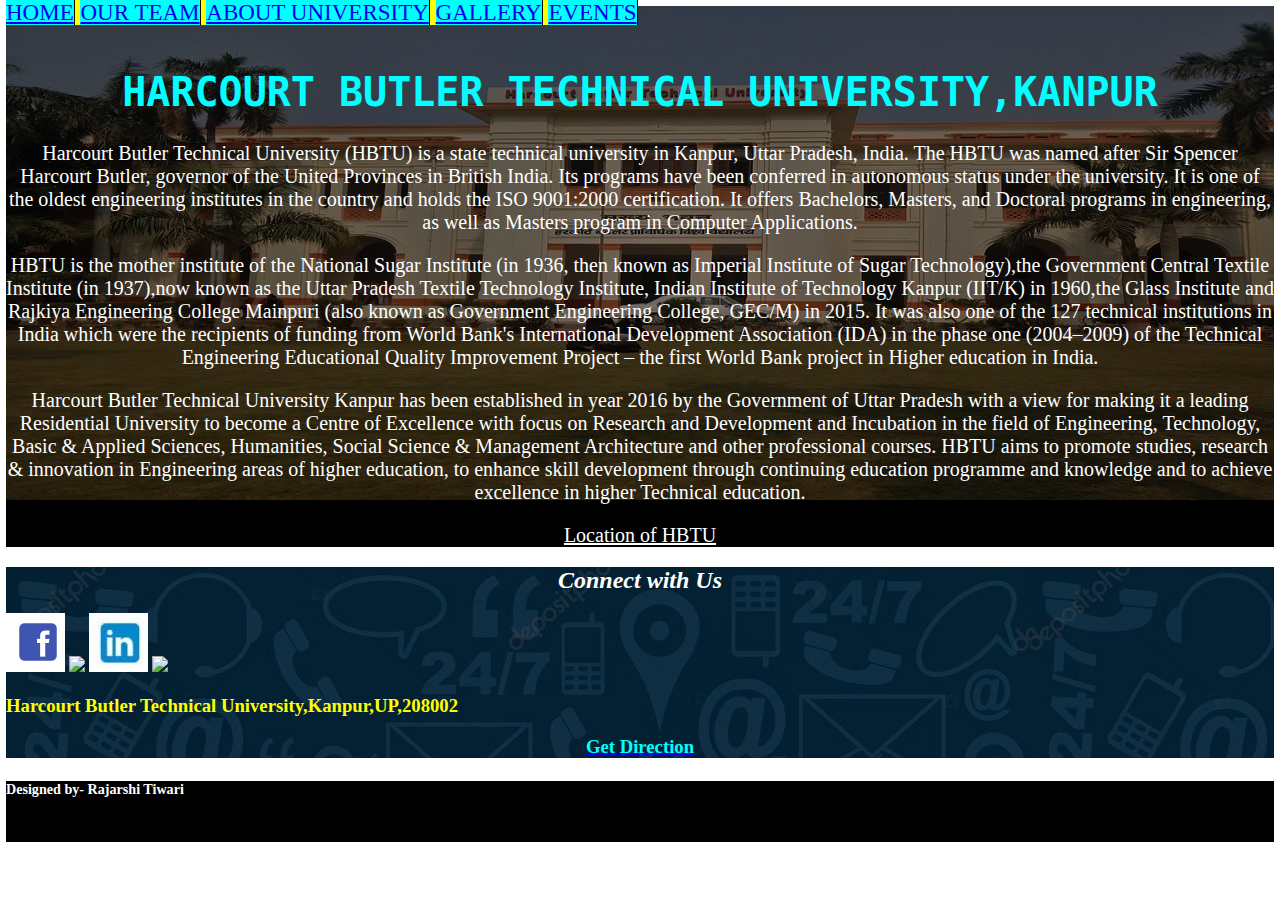
==== abu.html @ 378f5793 "Add files via upload" ====
<DOCTYPE! html >
<html>
<head>
    <link rel="stylesheet" href="au.css">
    <link rel="stylesheet" media="screen and (max-width:600px)"href="phone.css">
<title>Autorob Club</title>
</head>
<body >
     <header class="stic">
    <o1 class="ji">
        <li> <a href="index.html">HOME</a></li>
        <li> <a href="ot.html">OUR TEAM</a></li>
        <li> <a href="abu.html">ABOUT UNIVERSITY</a></li>
        <li><a href="gal.html">GALLERY</a></li>
        <li><a href="events.html">EVENTS</a></li>
        <br>
    </o1>
    </header>
    <div class="x"><br><br>
    <h1 class="z" >HARCOURT BUTLER TECHNICAL UNIVERSITY,KANPUR</h1>
    <p class="tel">Harcourt Butler Technical University (HBTU) is a state technical university in Kanpur, Uttar Pradesh, India. The HBTU was named after Sir Spencer Harcourt Butler, governor of the United Provinces in British India. Its programs have been conferred in autonomous status under the university. It is one of the oldest engineering institutes in the country and holds the ISO 9001:2000 certification. It offers Bachelors, Masters, and Doctoral programs in engineering, as well as Masters program in Computer Applications.</p>
        <p class="tel">HBTU is the mother institute of the National Sugar Institute (in 1936, then known as Imperial Institute of Sugar Technology),the Government Central Textile Institute (in 1937),now known as the Uttar Pradesh Textile Technology Institute, Indian Institute of Technology Kanpur (IIT/K) in 1960,the Glass Institute and Rajkiya Engineering College Mainpuri (also known as Government Engineering College, GEC/M) in 2015. It was also one of the 127 technical institutions in India which were the recipients of funding from World Bank's International Development Association (IDA) in the phase one (2004–2009) of the Technical Engineering Educational Quality Improvement Project – the first World Bank project in Higher education in India.</p>
        <p class="tel">Harcourt Butler Technical University Kanpur has been established in year 2016 by the Government of Uttar Pradesh with a view for making it a leading Residential University to become a Centre of Excellence with focus on Research and Development and Incubation in the field of Engineering, Technology, Basic & Applied Sciences, Humanities, Social Science & Management Architecture and other professional courses. HBTU aims to promote studies, research & innovation in Engineering areas of higher education, to enhance skill development through continuing education programme and knowledge and to achieve excellence in higher Technical education.</p>
        <a class="tel" href="https://goo.gl/maps/tZBr3NpEBk4VqLUx6">Location of HBTU</a>
    </div>
     <footer>
        <div class="tup">
            <h2 class="he"><b><i>Connect with Us</i></b></h2>
            <a href="fc.html"><image  src="fb.png"></image></a>
            <a href="https://instagram.com/autorobhbtu?igshid=1o5qxhlbw59xz"><image src="insta.png"></image></a>
        <a href="li.html"><image src="link.jpg"></image></a>
             <a href="https://youtu.be/_xOvmmt0qZk"><image src="yt.jpg"></image></a>
            <h3 class="cf">Harcourt Butler Technical University,Kanpur,UP,208002</h3>
            <a href="https://goo.gl/maps/CvMdj9ccFMrwgrdCA"><h3 class="s">Get Direction</h3></a>
        </div>
    </footer>
    <div class="cr">
        <h5>Designed by-   Rajarshi Tiwari</h5>
        <br>
    </div>
        
</body>
    </html>
---- au.css ----
input,
textarea,
button,
select,
paragraph,
heading,
horizontal line,
a {
  -webkit-tap-highlight-color: rgba(0,0,0,0);
}
body{
      padding: 3px;  
       margin: 3px;
       border: 3px;
}
.ji{
    font-size:23px;
}
button {
border: none;
    background-color: aqua;
  color: white;
  padding: 5px 5px;
  text-align: center;
  text-decoration: none;
  display: inline-block;
  font-size: 18px;
    font-family: fantasy;
}
.cr
{
    background-color:black;
    color: white;
    font-size: 17px;
    
}
.yy{
    background-color:greenyellow;
}
.reg{
    text-align: center;
    background-color:red;
    font-family: monospace;
    color:black;
    font-size: 20px;
}
.stic{
    top:0;
    position:fixed;
    width:100%;
}
.s
{
    color:aqua;
    text-align: center;
}
.he{
    text-align: center;
    color:white;
}
.tup{
    background-image: url(co.jpg);
    color:yellow;
    display: block;
    margin-left: auto;
    margin-right: auto;
}
.z{
    color:aqua;
    font-family:monospace;
    font-size:40px;
}
.tel{
    color:white;
    font-size:20px;
}
.x{
    text-align: center;
    background-color: black;
    background-image: url("hbt.jpg");
  background-repeat: no-repeat;
  background-attachment: fixed;
}
.tips{
    color: aqua;
    font-family:cursive;
    color:chartreuse;
    text-decoration: underline;
}
.yip
{
    background-image: url(btn.jpg);
}
.n{
    border-top: 4px bold black;
}
.sti{
    text-align: center;
    color:blueviolet;
}
.pie{
    text-align: center;
}
.exe{
    text-align: center;
    color:green;
}
.st{
    font-family: inherit;
    color:wheat;
    text-align: center;
    text-decoration: underline;
}
.did{
    background-image: url(bk.png);
    background-attachment: fixed;
}
.ti{
    color:yellow;
    font-family: monospace;
    font-size:18px;
}
.pi{
    font-family:inherit;
    color:white;
    font-size:20px;
}
.to{
    color:red;
    font-family: cursive;
    text-decoration: underline;
}

li{
display:inline;
    border-right: 1px solid black;
    background-color: aqua;

}
o1{
    background-color: yellow;
}
.easy{
    font-family: cursive;
    background-color: black;
    color:aqua;
    text-align: center;
}
.yo{
    text-align:center;
    color:white;
    font-family:cursive;
    text-decoration: underline;
}
.lo{
    background-image: url(rt.jpg);
     display: block;
  margin-left: auto;
  margin-right: auto;
    background-repeat:no-repeat;
  background-attachment:fixed;
    background-color: black;
    
}
.tu
{
    display: block;
  margin-left: auto;
  margin-right: auto;
  width: 50%;
    color:aqua;
}
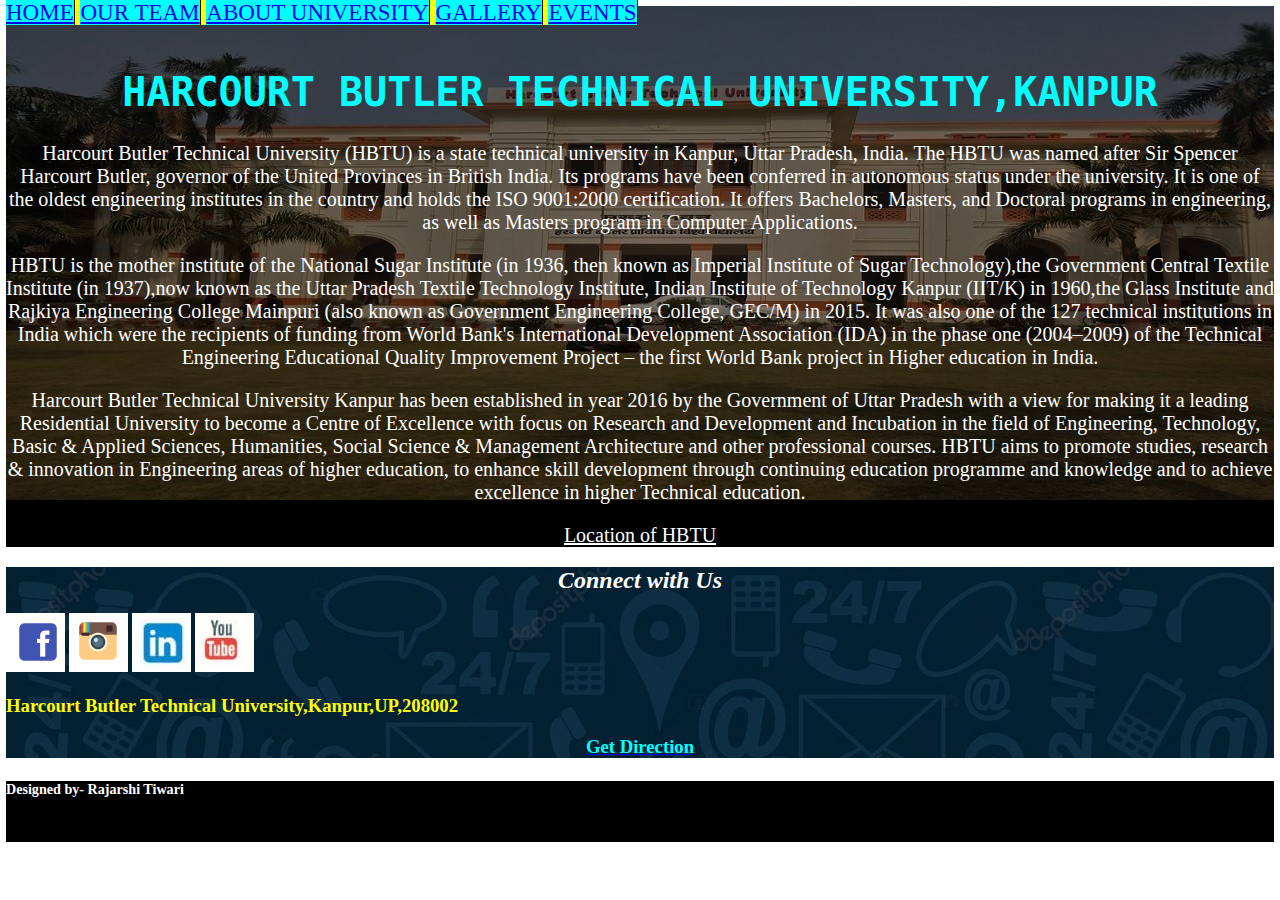
==== commit 4822651c: "Add files via upload" ====
--- a/abu.html
+++ b/abu.html
@@ -1,6 +1,7 @@
 <DOCTYPE! html >
 <html>
 <head>
+    <meta name="viewport" content="width=device-width,initial-scale=1.0">
     <link rel="stylesheet" href="au.css">
     <link rel="stylesheet" media="screen and (max-width:600px)"href="phone.css">
 <title>Autorob Club</title>
--- a/phone.css
+++ b/phone.css
@@ -0,0 +1,80 @@
+.tu{
+    width:90%;
+    height:40%;
+    font-size:11px;
+}
+.ph{
+    width:25%;
+    height:18%;
+}
+.p{
+    width:25%;
+    height:18%;
+}
+.ji{
+    font-size:16px;
+}
+.yo
+{
+    font-size:24px;
+}
+.pi
+{
+    font-size:14px;
+}
+.ti{
+    font-size:17px;
+}
+.tup{
+    font-size:13px;
+}
+.he{
+    font-size:16px;
+}
+.to{
+    font-size:18px;
+}
+.cr{
+    font-size:10px;
+}
+.z{
+    font-size:24px;
+}
+.tel{
+    font-size: 13px;
+}
+.st{
+    font-size:19px;
+}
+.sti{
+    font-size:11px;
+}
+.exe{
+    font-size:12px;
+}
+.pie{
+    font-size:10px;
+}
+.tips{
+    font-size:18px;
+}
+.x
+{
+    background-size:100%,100%;
+}
+.lo
+{
+    background-size:100%,100%;
+}
+.easy{
+    font-size:19px;
+}
+.ch{
+    font-size:16px;
+}
+.cf{
+    font-size:9px;
+}
+.ti{
+    font-size:12px;
+}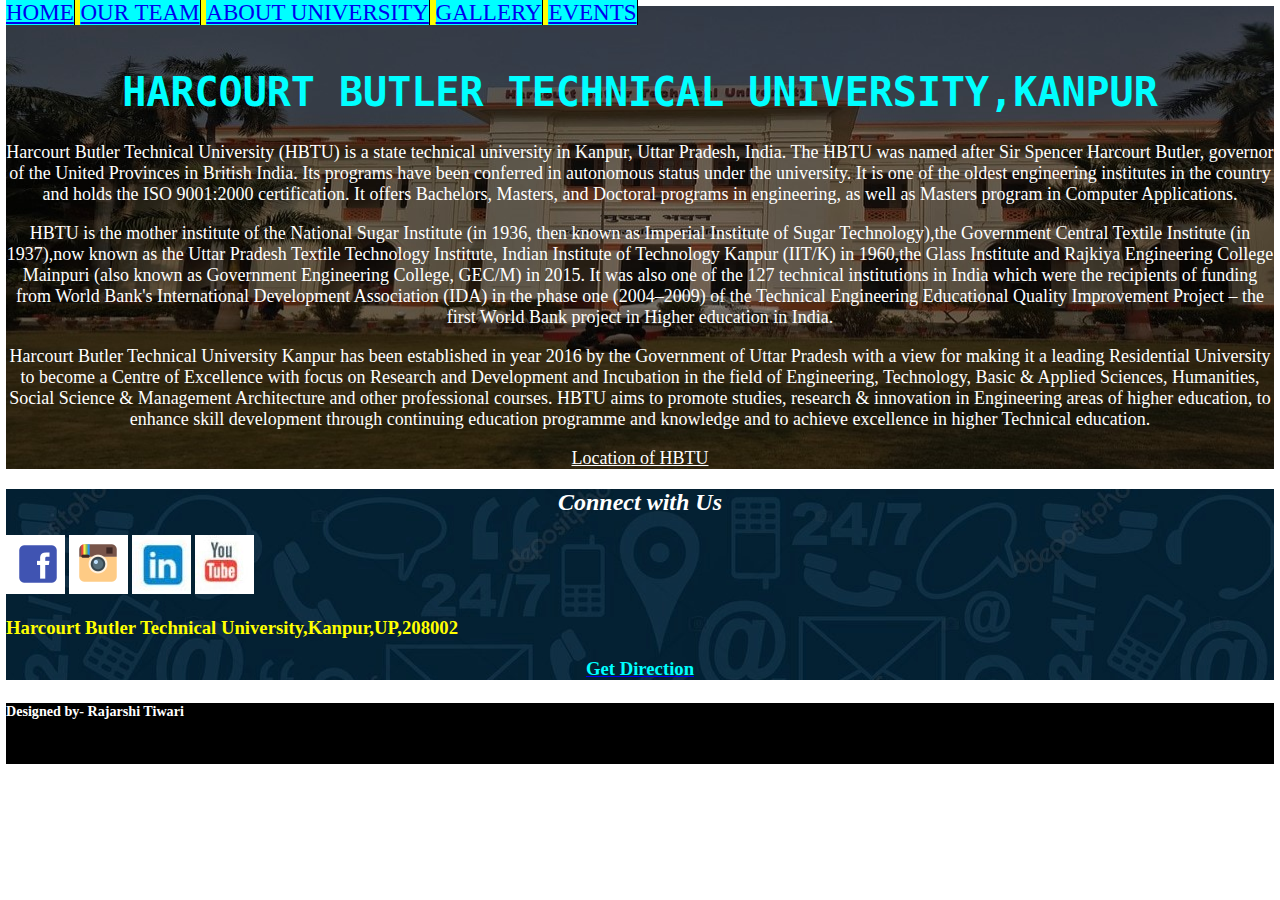
==== commit a7be7ed2: "Add files via upload" ====
--- a/abu.html
+++ b/abu.html
@@ -29,7 +29,7 @@
             <h2 class="he"><b><i>Connect with Us</i></b></h2>
             <a href="fc.html"><image  src="fb.png"></image></a>
             <a href="https://instagram.com/autorobhbtu?igshid=1o5qxhlbw59xz"><image src="insta.png"></image></a>
-        <a href="li.html"><image src="link.jpg"></image></a>
+        <a href="https://www.linkedin.com/company/autorob-club-hbtu-kanpur"><image src="link.jpg"></image></a>
              <a href="https://youtu.be/_xOvmmt0qZk"><image src="yt.jpg"></image></a>
             <h3 class="cf">Harcourt Butler Technical University,Kanpur,UP,208002</h3>
             <a href="https://goo.gl/maps/CvMdj9ccFMrwgrdCA"><h3 class="s">Get Direction</h3></a>
--- a/au.css
+++ b/au.css
@@ -72,7 +72,7 @@
 }
 .tel{
     color:white;
-    font-size:20px;
+    font-size: 18px;
 }
 .x{
     text-align: center;
@@ -149,8 +149,7 @@
 .yo{
     text-align:center;
     color:white;
-    font-family:cursive;
-    text-decoration: underline;
+    font-family:"Comic Sans MS", cursive, sans-serif;
 }
 .lo{
     background-image: url(rt.jpg);
--- a/phone.css
+++ b/phone.css
@@ -12,7 +12,7 @@
     height:18%;
 }
 .ji{
-    font-size:16px;
+    font-size:13px;
 }
 .yo
 {
@@ -41,19 +41,19 @@
     font-size:24px;
 }
 .tel{
-    font-size: 13px;
+    font-size: 12px;
 }
 .st{
     font-size:19px;
 }
 .sti{
-    font-size:11px;
+    font-size:14px;
 }
 .exe{
-    font-size:12px;
+    font-size:16px;
 }
 .pie{
-    font-size:10px;
+    font-size:13px;
 }
 .tips{
     font-size:18px;
